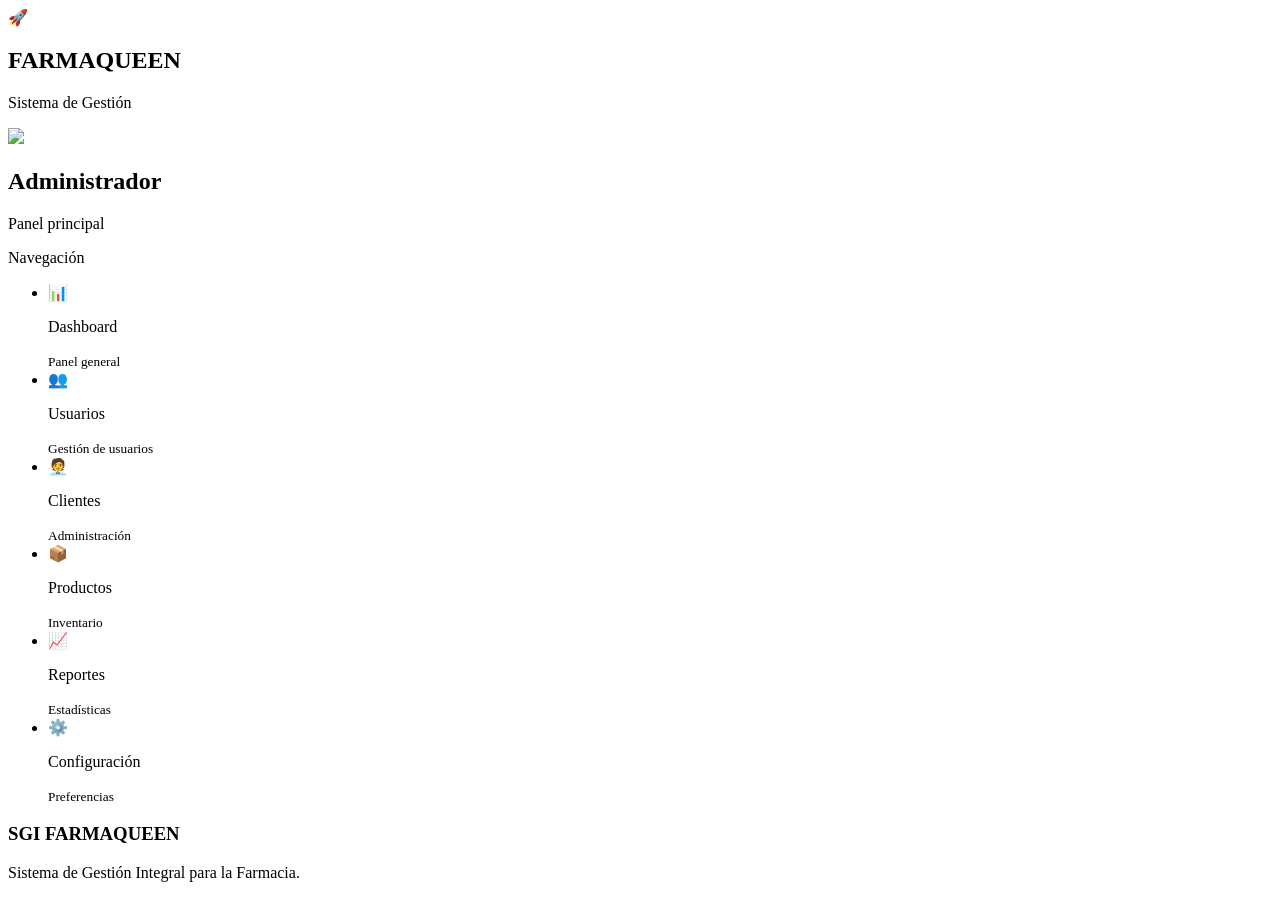
==== src/main/resources/templates/fragments/layout.html @ c1789adc "vista" ====
<!-- fragments/layout.html -->

<!DOCTYPE html>
<html lang="es" xmlns:th="http://www.thymeleaf.org">

<!-- =========================
     SIDEBAR FRAGMENT
========================= -->
<div th:fragment="sidebar(modulo)">

    <aside id="sidebar"
           class="w-72 min-h-screen bg-[#0d3b66] text-white shadow-2xl flex flex-col transition-all duration-300">

        <!-- LOGO -->
        <div class="p-6 border-b border-white/10">

            <div class="flex items-center gap-4">

                <div class="w-14 h-14 rounded-2xl bg-gradient-to-br from-[#a11692] to-[#fc7a1e]
                            flex items-center justify-center text-2xl shadow-lg">
                    🚀
                </div>

                <div>
                    <h1 class="text-2xl font-black tracking-wide">
                        FARMAQUEEN
                    </h1>

                    <p class="text-sm text-[#c0d6df]">
                        Sistema de Gestión
                    </p>
                </div>

            </div>

        </div>

        <!-- PERFIL -->
        <div class="p-6 border-b border-white/10">

            <div class="flex items-center gap-4">

                <img src="https://i.pravatar.cc/100"
                     class="w-14 h-14 rounded-full border-4 border-[#fc7a1e] shadow-lg">

                <div>
                    <h2 class="font-bold text-lg">
                        Administrador
                    </h2>

                    <p class="text-sm text-[#c0d6df]">
                        Panel principal
                    </p>
                </div>

            </div>

        </div>

        <!-- MENU -->
        <nav class="flex-1 p-5 overflow-y-auto">

            <p class="text-xs uppercase tracking-widest text-[#c0d6df] mb-4 px-3">
                Navegación
            </p>

            <ul class="space-y-2">

                <!-- DASHBOARD -->
                <li>
                    <a th:href="@{/dashboard}"
                       th:classappend="${modulo == 'dashboard'} ? 'bg-[#a11692] shadow-lg scale-[1.02]' : ''"
                       class="flex items-center gap-4 px-5 py-4 rounded-2xl transition-all duration-300
                              hover:bg-[#a11692] hover:translate-x-1 group">

                        <span class="text-2xl">📊</span>

                        <div>
                            <p class="font-semibold">
                                Dashboard
                            </p>

                            <small class="text-[#c0d6df]">
                                Panel general
                            </small>
                        </div>

                    </a>
                </li>

                <!-- USUARIOS -->
                <li>
                    <a th:href="@{/view/usuarios}"
                       th:classappend="${modulo == 'usuarios'} ? 'bg-[#a11692] shadow-lg scale-[1.02]' : ''"
                       class="flex items-center gap-4 px-5 py-4 rounded-2xl transition-all duration-300
                              hover:bg-[#a11692] hover:translate-x-1 group">

                        <span class="text-2xl">👥</span>

                        <div>
                            <p class="font-semibold">
                                Usuarios
                            </p>

                            <small class="text-[#c0d6df]">
                                Gestión de usuarios
                            </small>
                        </div>

                    </a>
                </li>

                <!-- CLIENTES -->
                <li>
                    <a th:href="@{/view/clientes}"
                       th:classappend="${modulo == 'clientes'} ? 'bg-[#a11692] shadow-lg scale-[1.02]' : ''"
                       class="flex items-center gap-4 px-5 py-4 rounded-2xl transition-all duration-300
                              hover:bg-[#a11692] hover:translate-x-1 group">

                        <span class="text-2xl">🧑‍💼</span>

                        <div>
                            <p class="font-semibold">
                                Clientes
                            </p>

                            <small class="text-[#c0d6df]">
                                Administración
                            </small>
                        </div>

                    </a>
                </li>

                <!-- PRODUCTOS -->
                <li>
                    <a th:href="@{/view/productos}"
                       th:classappend="${modulo == 'productos'} ? 'bg-[#a11692] shadow-lg scale-[1.02]' : ''"
                       class="flex items-center gap-4 px-5 py-4 rounded-2xl transition-all duration-300
                              hover:bg-[#a11692] hover:translate-x-1 group">

                        <span class="text-2xl">📦</span>

                        <div>
                            <p class="font-semibold">
                                Productos
                            </p>

                            <small class="text-[#c0d6df]">
                                Inventario
                            </small>
                        </div>

                    </a>
                </li>

                <!-- REPORTES -->
                <li>
                    <a th:href="@{/reportes}"
                       th:classappend="${modulo == 'reportes'} ? 'bg-[#a11692] shadow-lg scale-[1.02]' : ''"
                       class="flex items-center gap-4 px-5 py-4 rounded-2xl transition-all duration-300
                              hover:bg-[#a11692] hover:translate-x-1 group">

                        <span class="text-2xl">📈</span>

                        <div>
                            <p class="font-semibold">
                                Reportes
                            </p>

                            <small class="text-[#c0d6df]">
                                Estadísticas
                            </small>
                        </div>

                    </a>
                </li>

                <!-- CONFIGURACIÓN -->
                <li>
                    <a th:href="@{/configuracion}"
                       th:classappend="${modulo == 'configuracion'} ? 'bg-[#a11692] shadow-lg scale-[1.02]' : ''"
                       class="flex items-center gap-4 px-5 py-4 rounded-2xl transition-all duration-300
                              hover:bg-[#a11692] hover:translate-x-1 group">

                        <span class="text-2xl">⚙️</span>

                        <div>
                            <p class="font-semibold">
                                Configuración
                            </p>

                            <small class="text-[#c0d6df]">
                                Preferencias
                            </small>
                        </div>

                    </a>
                </li>

            </ul>

        </nav>

        <!-- FOOTER -->
        <div class="p-5 border-t border-white/10">

            <div class="rounded-2xl bg-white/10 p-4 backdrop-blur">

                <h3 class="font-bold text-lg mb-1">
                    SGI FARMAQUEEN
                </h3>

                <p class="text-sm text-[#c0d6df] leading-relaxed">
                    Sistema de Gestión Integral para la Farmacia.
                </p>

            </div>

        </div>

    </aside>

</div>

</html>
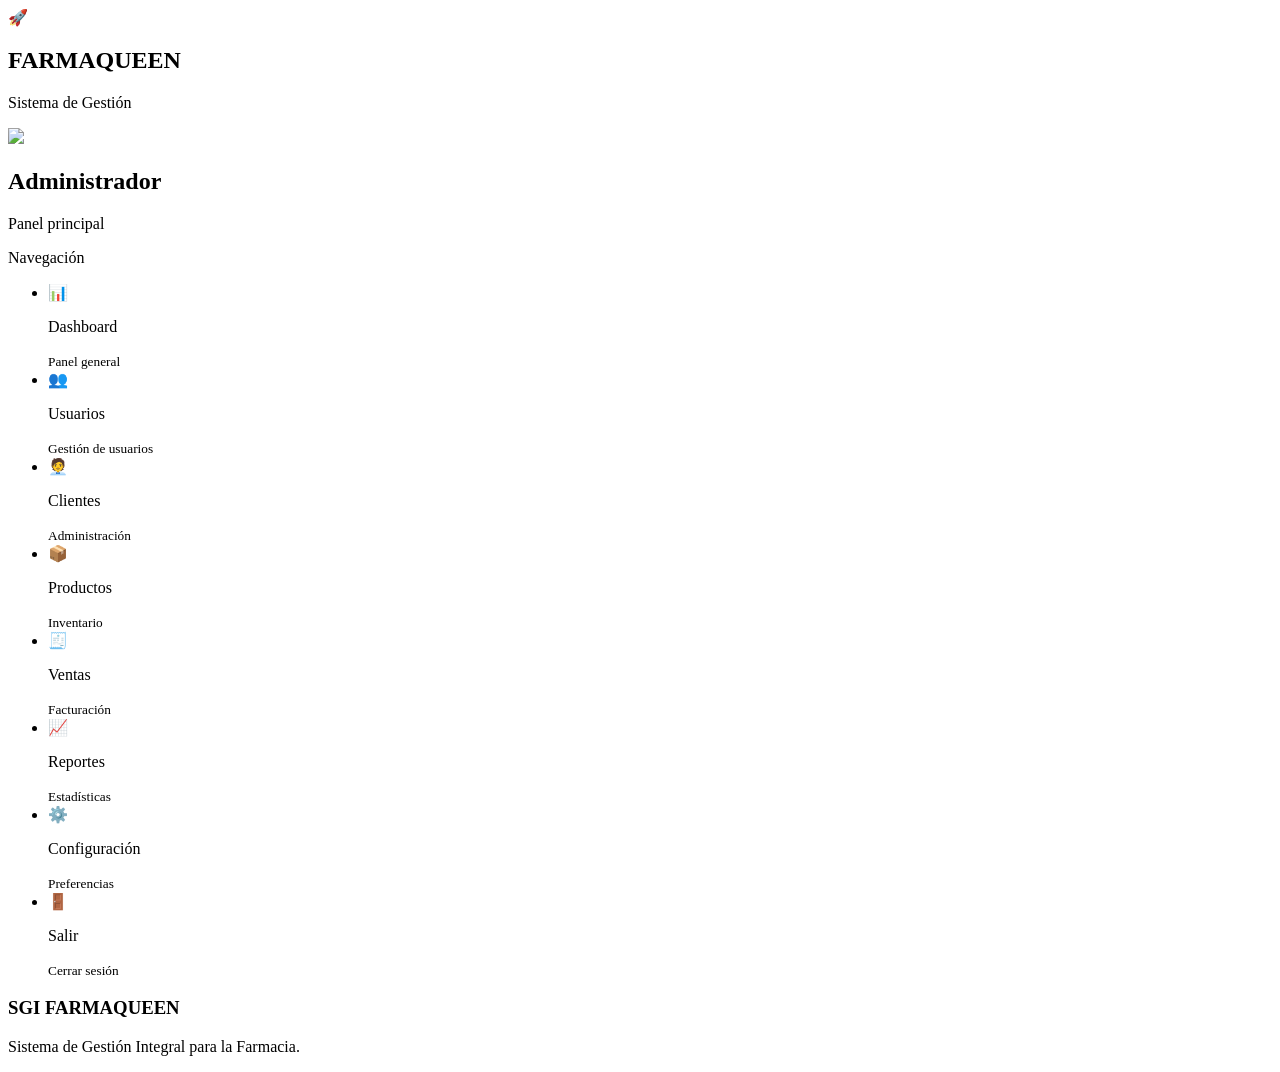
==== commit fbff5ea2: "act 1" ====
--- a/src/main/resources/templates/fragments/layout.html
+++ b/src/main/resources/templates/fragments/layout.html
@@ -6,10 +6,10 @@
 <!-- =========================
      SIDEBAR FRAGMENT
 ========================= -->
-<div th:fragment="sidebar(modulo)">
+<div th:fragment="sidebar(modulo)" class="sidebar-container">
 
     <aside id="sidebar"
-           class="w-72 min-h-screen bg-[#0d3b66] text-white shadow-2xl flex flex-col transition-all duration-300">
+           class="w-72 min-h-screen h-full bg-[#0d3b66] text-white shadow-2xl flex flex-col transition-all duration-300">
 
         <!-- LOGO -->
         <div class="p-6 border-b border-white/10">
@@ -44,11 +44,13 @@
                      class="w-14 h-14 rounded-full border-4 border-[#fc7a1e] shadow-lg">
 
                 <div>
-                    <h2 class="font-bold text-lg">
+                    <h2 class="font-bold text-lg"
+                        th:text="${session.usuarioLogueado != null ? session.usuarioLogueado.nombre : 'Administrador'}">
                         Administrador
                     </h2>
 
-                    <p class="text-sm text-[#c0d6df]">
+                    <p class="text-sm text-[#c0d6df]"
+                       th:text="${session.usuarioLogueado != null ? session.usuarioLogueado.correo : 'Panel principal'}">
                         Panel principal
                     </p>
                 </div>
@@ -154,6 +156,28 @@
                     </a>
                 </li>
 
+                <!-- VENTAS -->
+                <li>
+                    <a th:href="@{/view/ventas}"
+                       th:classappend="${modulo == 'ventas'} ? 'bg-[#a11692] shadow-lg scale-[1.02]' : ''"
+                       class="flex items-center gap-4 px-5 py-4 rounded-2xl transition-all duration-300
+                              hover:bg-[#a11692] hover:translate-x-1 group">
+
+                        <span class="text-2xl">🧾</span>
+
+                        <div>
+                            <p class="font-semibold">
+                                Ventas
+                            </p>
+
+                            <small class="text-[#c0d6df]">
+                                Facturación
+                            </small>
+                        </div>
+
+                    </a>
+                </li>
+
                 <!-- REPORTES -->
                 <li>
                     <a th:href="@{/reportes}"
@@ -192,6 +216,27 @@
 
                             <small class="text-[#c0d6df]">
                                 Preferencias
+                            </small>
+                        </div>
+
+                    </a>
+                </li>
+
+                <!-- SALIR -->
+                <li>
+                    <a th:href="@{/logout}"
+                       class="flex items-center gap-4 px-5 py-4 rounded-2xl transition-all duration-300
+                              hover:bg-[#fc7a1e] hover:translate-x-1 group">
+
+                        <span class="text-2xl">🚪</span>
+
+                        <div>
+                            <p class="font-semibold">
+                                Salir
+                            </p>
+
+                            <small class="text-[#c0d6df]">
+                                Cerrar sesión
                             </small>
                         </div>
 
@@ -223,4 +268,4 @@
 
 </div>
 
-</html>+</html>
